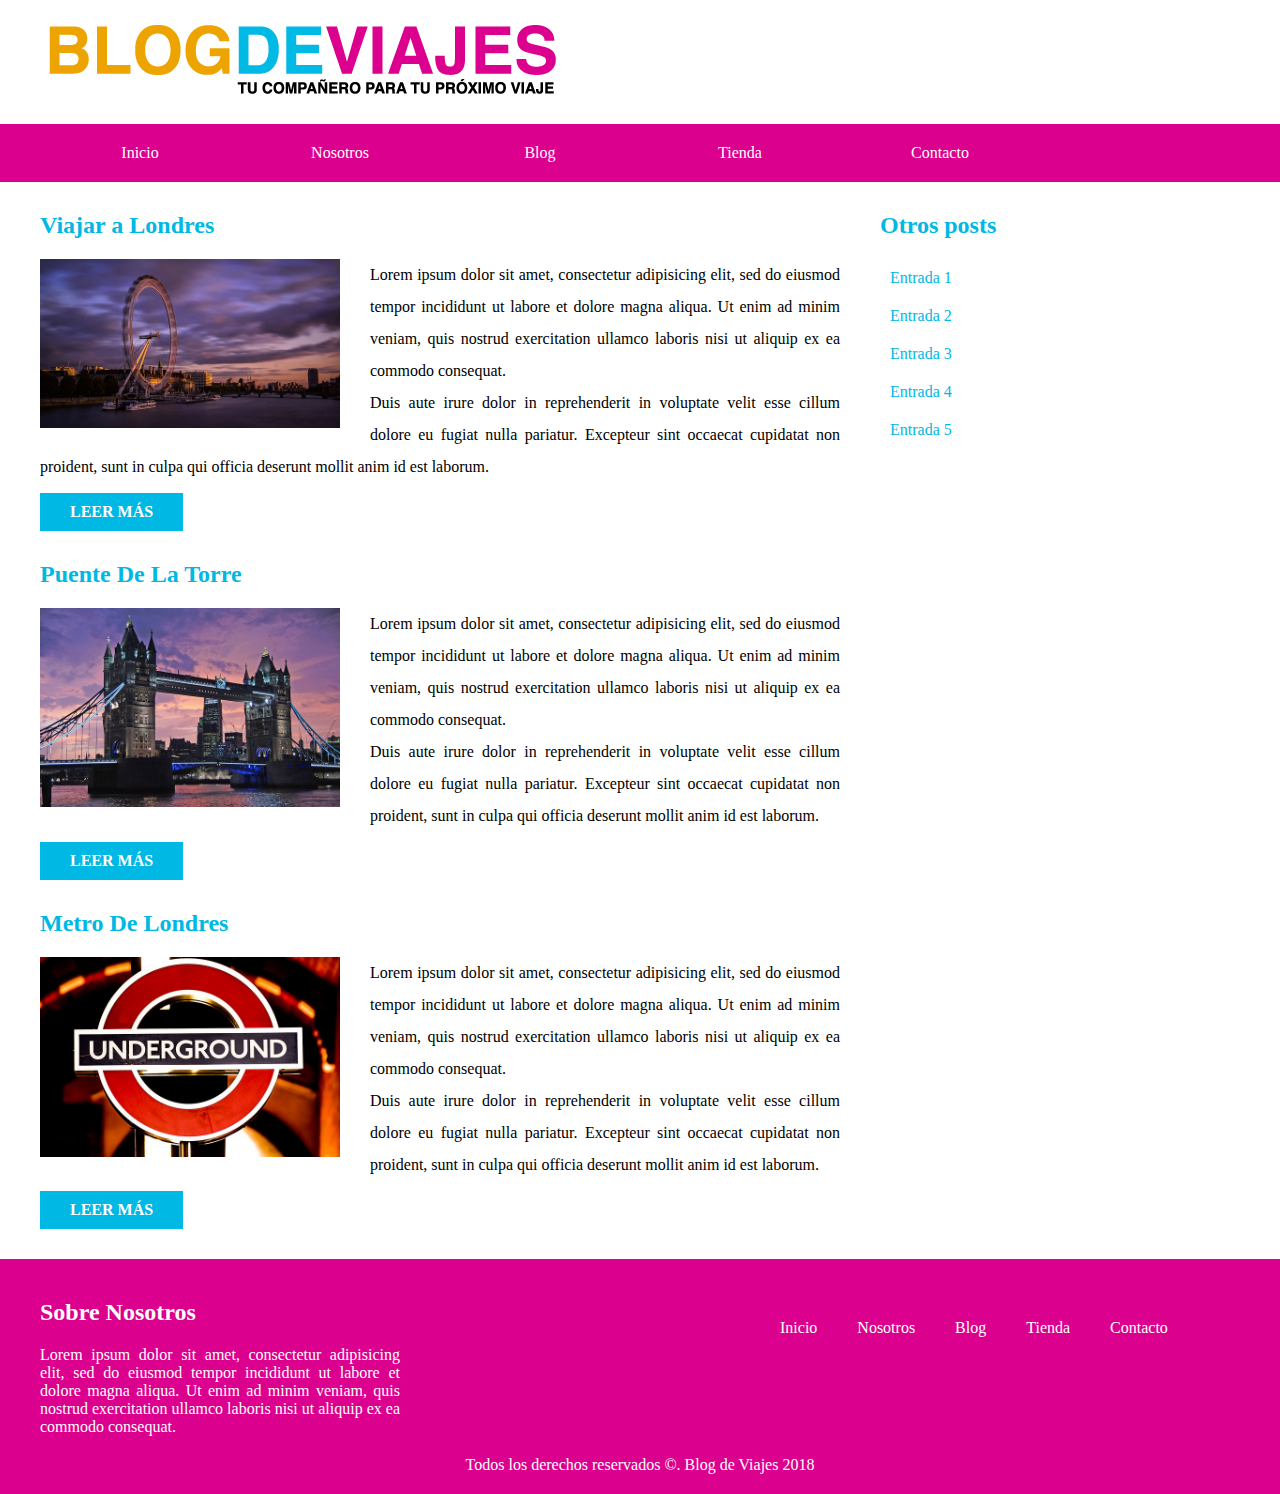
==== index.html @ dcab50f6 "commit inicial" ====
<!DOCTYPE html>
<html lang="es" dir="ltr">
  <head>
    <meta charset="utf-8">
    <title>Blog de Viajes</title>
    <link rel="stylesheet" href="css/estilos.css">
  </head>
  <body>
     <header>
       <div class="contenedor">
         <div class="logo">
           <img src="img/logo.png" alt="logo blog de viaje">
         </div>
       </div> <!--contenedor-->
     </header>
     <div class="navegacion">
         <nav>
           <ul>
             <li><a href="#">Inicio</a></li>
             <li><a href="#">Nosotros</a>
                   <ul>
                     <li><a href="#">Misión</a></li>
                     <li><a href="#">Visión</a></li>
                     <li><a href="#">Valores</a></li>
                   </ul>
             </li>
             <li><a href="#">Blog</a>
                   <ul>
                     <li><a href="#">Consejos</a></li>
                     <li><a href="#">Ciudades</a></li>
                     <li><a href="#">Promociones</a></li>
                   </ul>
             </li>
             <li><a href="#">Tienda</a></li>
             <li><a href="#">Contacto</a></li>
           </ul>
         </nav>
     </div>

     <div class="contenido contenedor">
       <main>
         <article>
           <h2>Viajar a Londres</h2>
           <img src="img/imagen_1.jpg" alt="imagen viajar a Londres">
           <p>Lorem ipsum dolor sit amet, consectetur adipisicing elit, sed do eiusmod tempor incididunt ut labore et dolore magna aliqua. Ut enim ad minim veniam, quis nostrud exercitation ullamco laboris nisi ut aliquip ex ea commodo consequat.</p>

          <p> Duis aute irure dolor in reprehenderit in voluptate velit esse cillum dolore eu fugiat nulla pariatur. Excepteur sint occaecat cupidatat non proident, sunt in culpa qui officia deserunt mollit anim id est laborum.</p>
          <a href="#" class="boton">Leer más</a>
         </article>

         <article>
           <h2>Puente De La Torre</h2>
           <img src="img/imagen_2.jpg" alt="imagen puente de la Torre">
           <p>Lorem ipsum dolor sit amet, consectetur adipisicing elit, sed do eiusmod tempor incididunt ut labore et dolore magna aliqua. Ut enim ad minim veniam, quis nostrud exercitation ullamco laboris nisi ut aliquip ex ea commodo consequat.</p>

          <p> Duis aute irure dolor in reprehenderit in voluptate velit esse cillum dolore eu fugiat nulla pariatur. Excepteur sint occaecat cupidatat non proident, sunt in culpa qui officia deserunt mollit anim id est laborum.</p>
          <a href="#" class="boton">Leer más</a>
         </article>

         <article>
           <h2>Metro De Londres</h2>
           <img src="img/imagen_3.jpg" alt="imagen metro de Londres">
           <p>Lorem ipsum dolor sit amet, consectetur adipisicing elit, sed do eiusmod tempor incididunt ut labore et dolore magna aliqua. Ut enim ad minim veniam, quis nostrud exercitation ullamco laboris nisi ut aliquip ex ea commodo consequat.</p>

          <p> Duis aute irure dolor in reprehenderit in voluptate velit esse cillum dolore eu fugiat nulla pariatur. Excepteur sint occaecat cupidatat non proident, sunt in culpa qui officia deserunt mollit anim id est laborum.</p>
          <a href="#" class="boton">Leer más</a>
         </article>
       </main>

       <aside class="Sidebar">
         <h2>Otros posts</h2>
         <ul>
           <li><a href="#">Entrada 1</a></li>
           <li><a href="#">Entrada 2</a></li>
           <li><a href="#">Entrada 3</a></li>
           <li><a href="#">Entrada 4</a></li>
           <li><a href="#">Entrada 5</a></li>
         </ul>
       </aside>
     </div> <!--.contenido -->

     <footer>
       <div class="contenedor">
         <div class="nosotros">
           <h2>Sobre Nosotros</h2>
           <p>Lorem ipsum dolor sit amet, consectetur adipisicing elit, sed do eiusmod tempor incididunt ut labore et dolore magna aliqua. Ut enim ad minim veniam, quis nostrud exercitation ullamco laboris nisi ut aliquip ex ea commodo consequat.</p>

         </div> <!--nosotros-->
         <div class="menu">
           <nav>
             <ul>
               <li><a href="#">Inicio</a></li>
               <li><a href="#">Nosotros</a></li>
               <li><a href="#">Blog</a></li>
               <li><a href="#">Tienda</a></li>
               <li><a href="#">Contacto</a></li>
             </ul>
           </nav>
         </div> <!--menu-->
       </div> <!--.contenedor -->
       <p class="copyright">
         Todos los derechos reservados &copy;. Blog de Viajes 2018
       </p>
     </footer>
  </body>
</html>
---- css/estilos.css ----
html {
  box-sizing: border-box;
/*utilizar el modelo caja para que no se altere si coloco pading*/
}
*, *:before,*:after {
  box-sizing: inherit;
  /*forma recomendada para trabajar con el border box*/
}
* {
  margin: 0;
  padding: 0;
/*resetear los margenes en nuestro navegador*/
}
body {
  font-weight: verdana, geneva, serif;
  /*para la fuente del diseño*/
}
header {
  padding: 20px 0;
}
div.contenedor{
  width: 1200px;
  margin: 0 auto; /*centrar*/
}

/**navegacion**/
.navegacion {
  background-color: #db008d;
}
nav {
  width: 1200px;
  margin: 0 auto;
  position: relative;
}
nav ul {
  list-style: none;
}
nav > ul > li {
  float: left;
  /*seleccionar el primer nivel*/
}
nav ul:after{
  content: '';
  display: block;
  clear: both;
  /*limpiar los float*/
}
nav ul li a {
  display: inline-block;
  width: 200px;
  color: #ffffff;
  text-decoration: none;
  text-align: center;
  padding: 20px;
}
nav ul li a:hover {
  background-color: #00b8e4;
}
/**segundo nivel en el menú**/
nav ul ul {
  position: absolute;
  top: 100%;
  background-color: rgba(0, 184, 228, 0.7);
  display: none;
}
nav ul li:hover > ul{
  display: block;
}
nav ul li:hover {
  background-color: rgba(0, 184, 228, 0.7);
}

/**contenido principal**/
div.contenido:after{
  content: '';
  display: block;
  clear: both;
}
main {
width: 70%;
float:left;
padding-right: 40px;
}

/**Entrada de post**/
article{
  margin-top: 30px;
}
h2 {
  color: #00b8e4;
  margin-bottom: 20px;
}
article img {
  float: left;
  width: 300px;
  margin-right: 30px;
}
article p {
  line-height: 2;
  text-align: justify;
}
.boton{
  background-color: #00b8e4;
  padding: 10px 30px;
  display: inline-block;
  margin-top: 10px;
  font-weight: bold;
  color: #ffffff;
  text-transform: uppercase;
  text-decoration: none;
}

/**Sidebar**/
aside{
float: right;
width: 30%;
margin-top: 30px;
}
aside ul {
  list-style: none;
}
aside ul li {
  padding: 10px 0 10px 10px;
}
aside ul li:hover {
  background-color: #00b8e4;
  cursor: pointer;
}
aside ul li a {
  color: #00b8e4;
  text-decoration: none;
}
aside ul li:hover a{
  color: #ffffff;
}

/**footer**/
footer{
  background-color: #db008d;
  padding-top: 40px;
  margin-top: 30px;
}
footer h2 {
  color: #ffffff;
}
footer .contenedor::after{
  content: '';
  display: block;
  clear: both;
}
footer div.nosotros {
  float: left;
  width: 30%;
  color: #ffffff;
}
footer div.menu {
  float: right;
  width: 40%;
  text-align: right;
}
footer nav {
  width: auto;
}
footer nav ul li a {
  width: auto;
}
p.copyright {
  padding: 20px 0;
  text-align: center;
  color: #ffffff;
}
.nosotros p {
  text-align: justify;
}
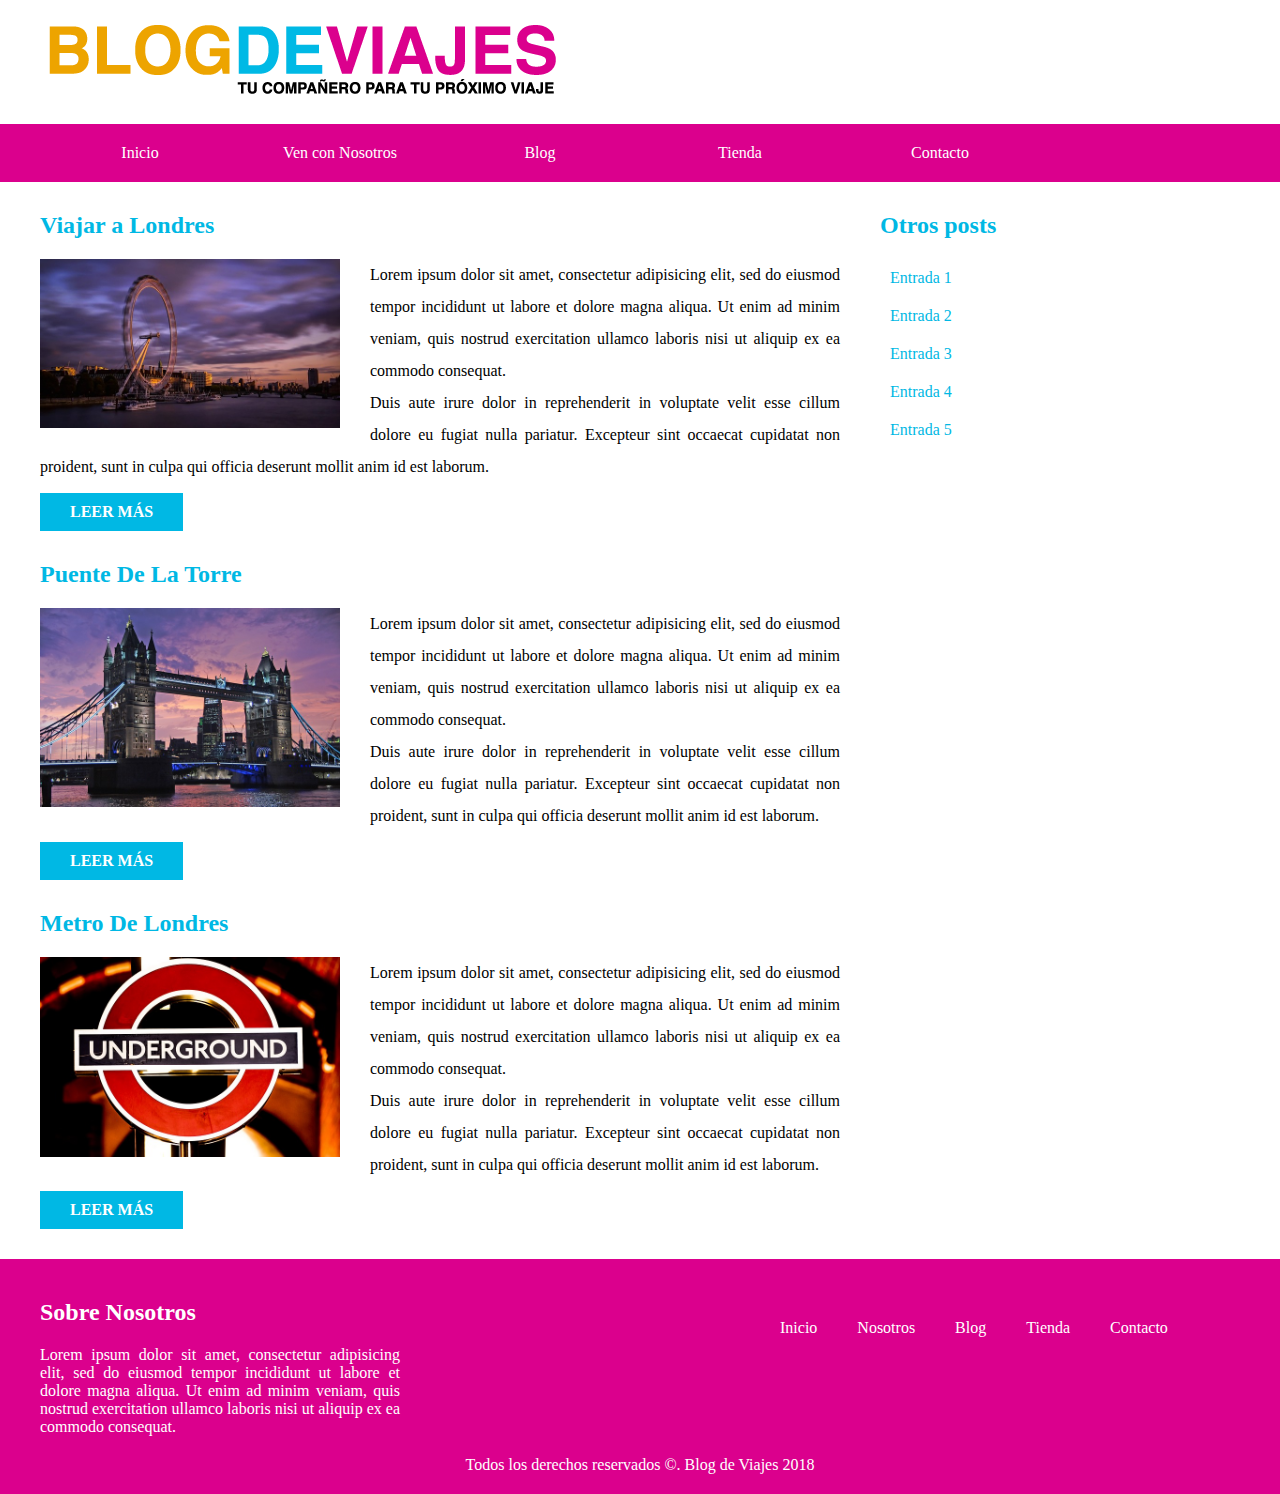
==== commit 2cfdd714: "se modifico el menú" ====
--- a/index.html
+++ b/index.html
@@ -17,7 +17,7 @@
          <nav>
            <ul>
              <li><a href="#">Inicio</a></li>
-             <li><a href="#">Nosotros</a>
+             <li><a href="#">Ven con Nosotros</a>
                    <ul>
                      <li><a href="#">Misión</a></li>
                      <li><a href="#">Visión</a></li>
